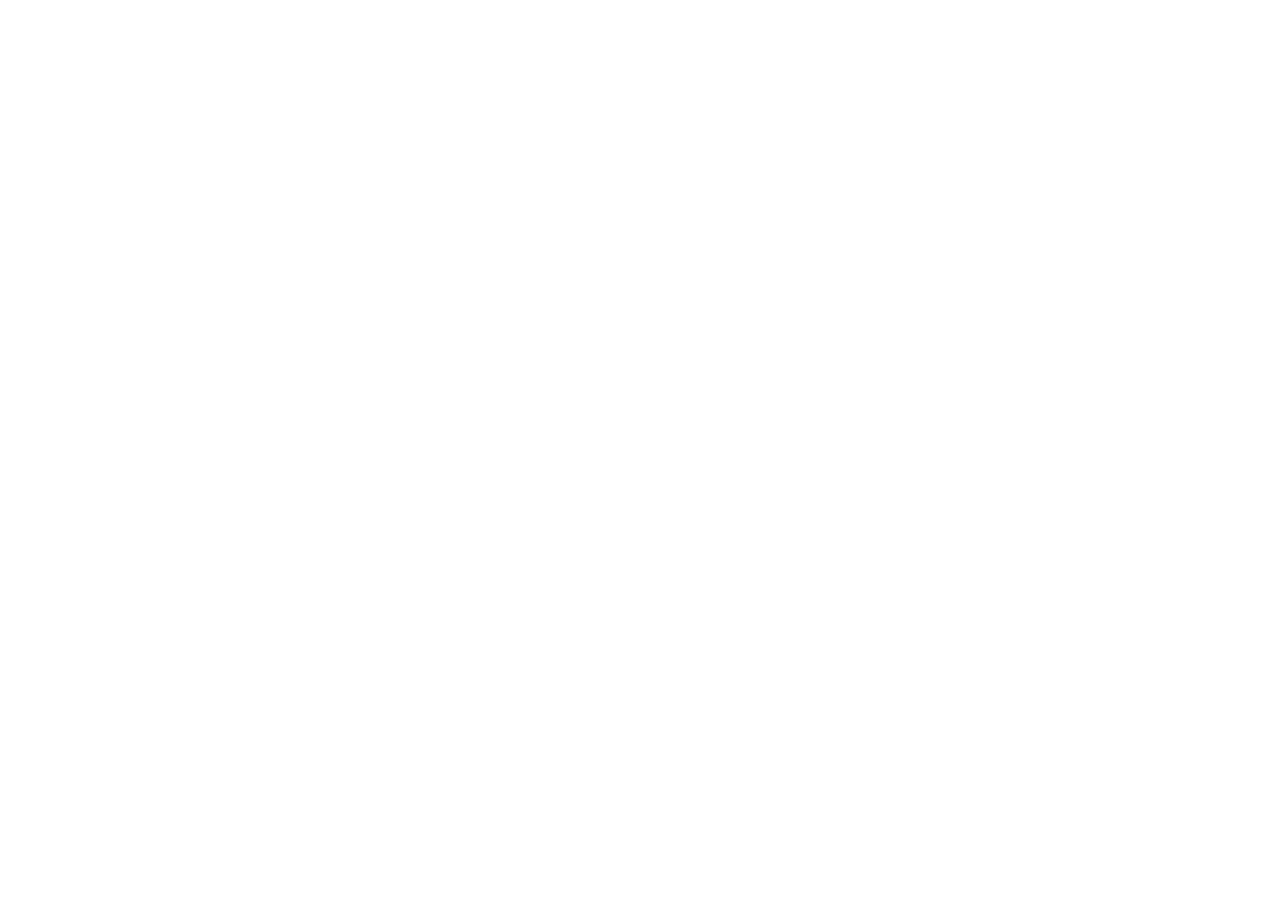
==== login.html @ f427c094 "boilerplate is added" ====
<!DOCTYPE html>
<html lang="en">
<head>
    <meta charset="UTF-8">
    <meta name="viewport" content="width=device-width, initial-scale=1.0">
    <title>Document</title>
</head>
<body>
    
</body>
</html>
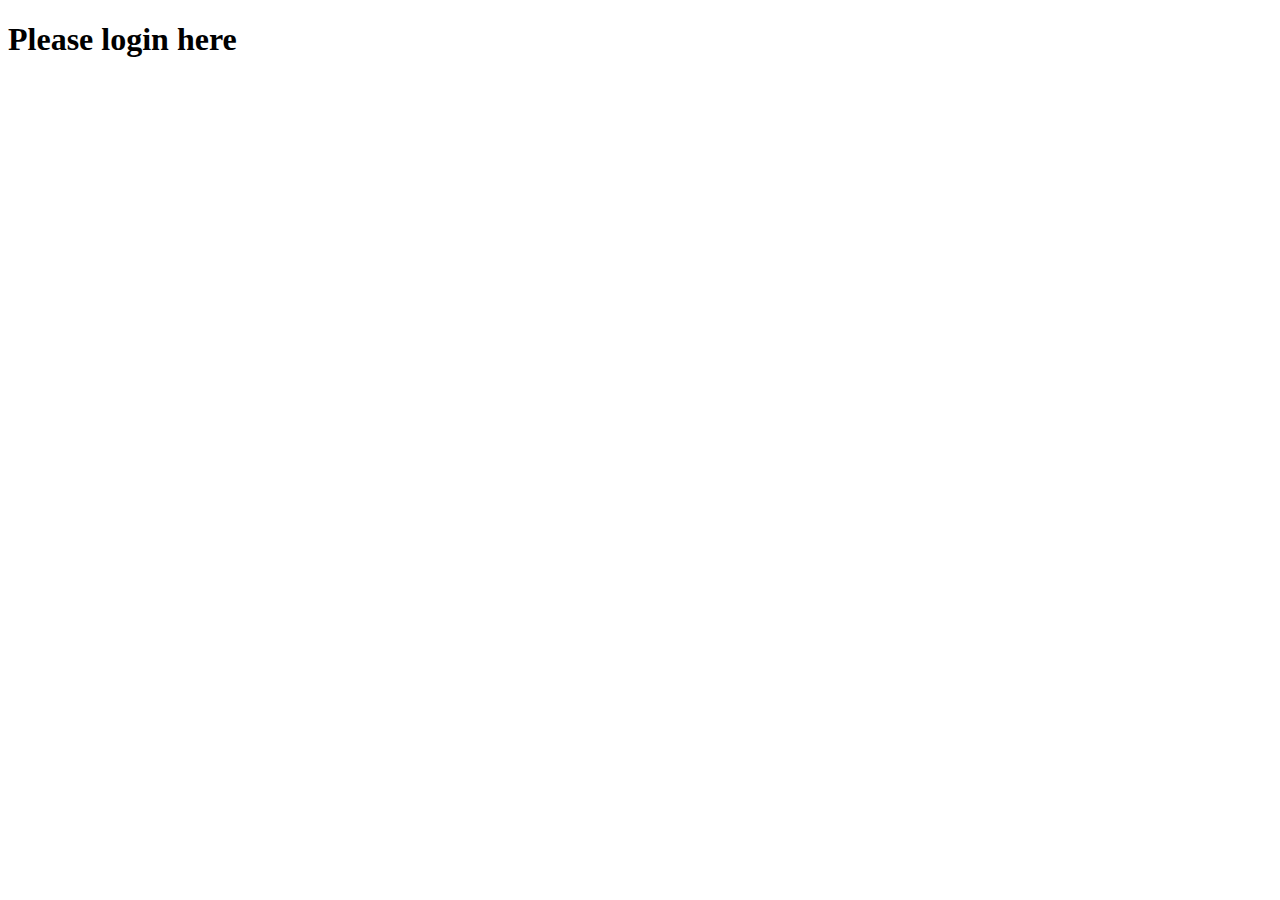
==== commit 2a68408b: "added headings" ====
--- a/login.html
+++ b/login.html
@@ -6,6 +6,6 @@
     <title>Document</title>
 </head>
 <body>
-    
+    <h1>Please login here</h1>
 </body>
 </html>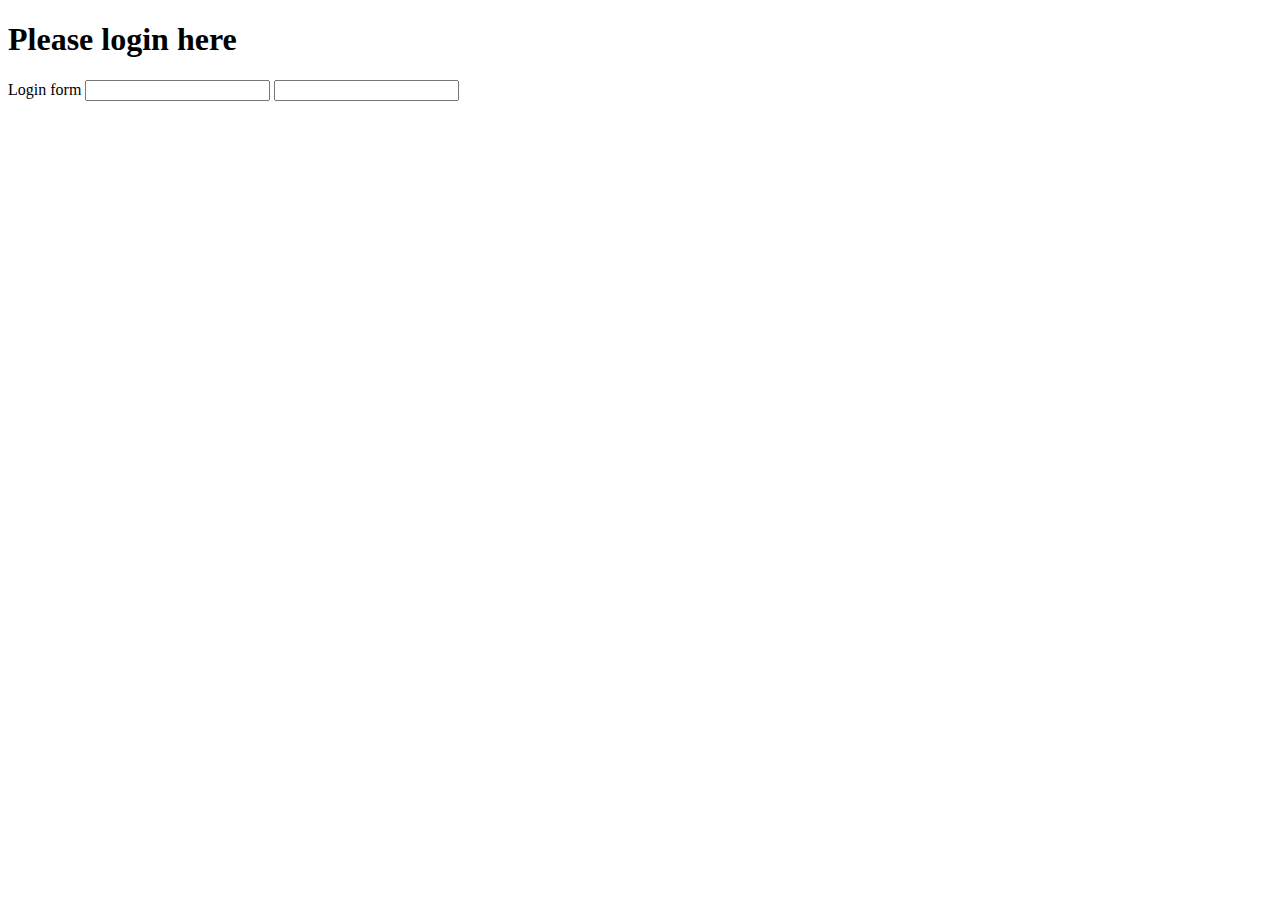
==== commit 3d89b2e0: "new features are added" ====
--- a/login.html
+++ b/login.html
@@ -7,5 +7,12 @@
 </head>
 <body>
     <h1>Please login here</h1>
+    <form>
+        <label>
+            Login form
+        </label>
+        <input type="text">
+            <input type="email">
+    </form>
 </body>
 </html>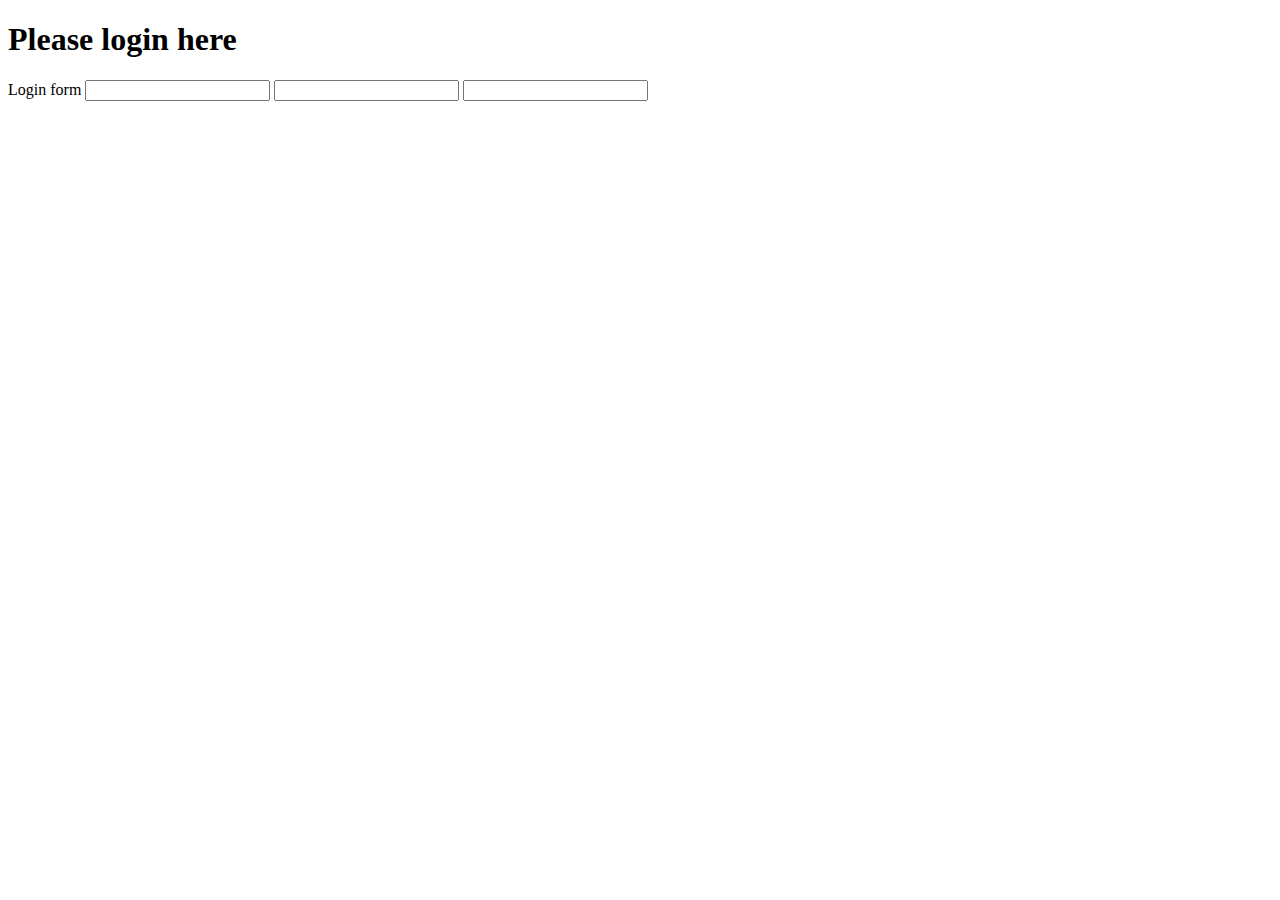
==== commit af9bbdae: "feature-B is addded" ====
--- a/login.html
+++ b/login.html
@@ -13,6 +13,7 @@
         </label>
         <input type="text">
             <input type="email">
+            <input type="number">
     </form>
 </body>
 </html>